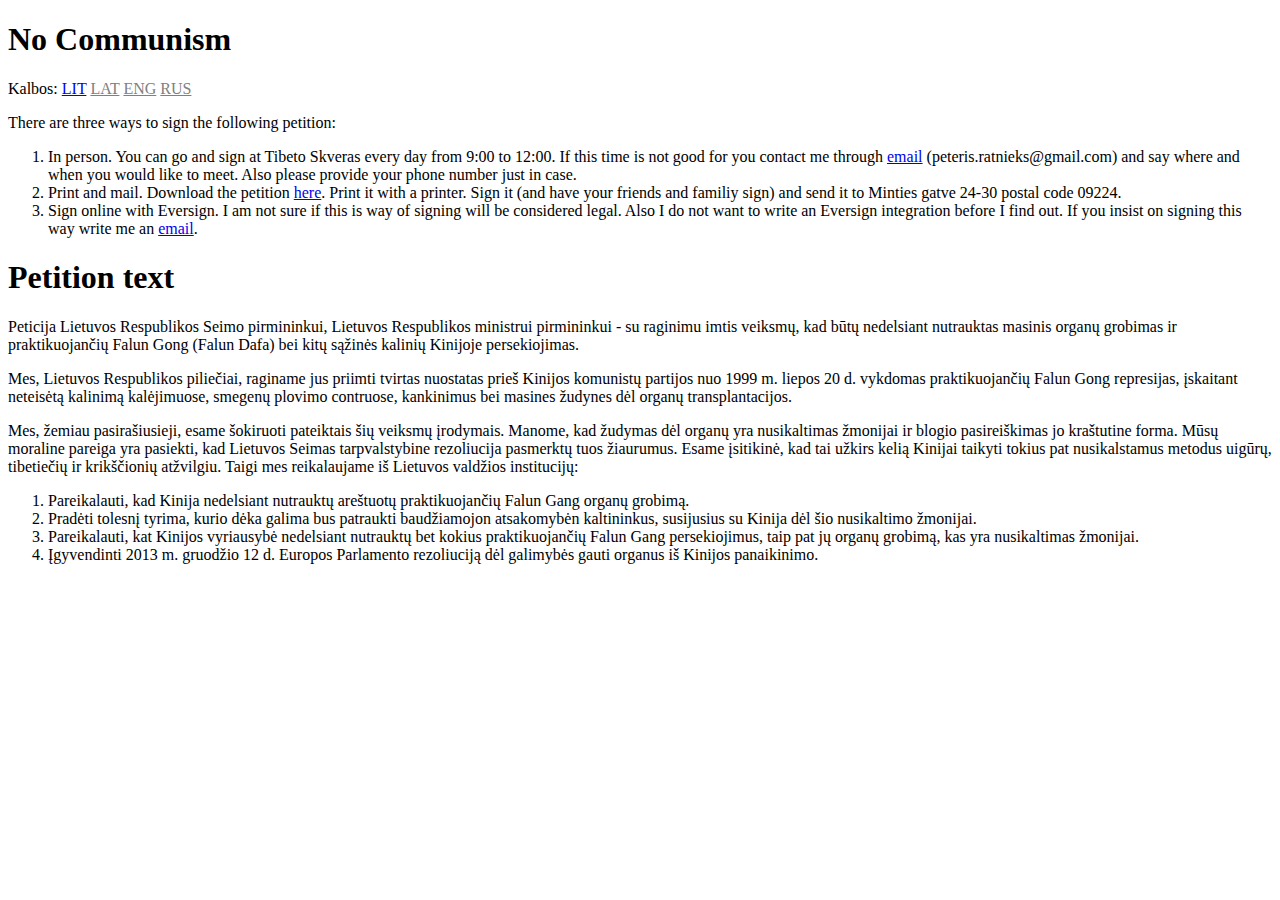
==== static/index.html @ c3afe93c "initial commit" ====
<!DOCTYPE html>
<html>
    <head>
        <link href="style.css" rel="stylesheet" type="text/css" />
        <title>No Communism</title>
    </head>
    <body>
        <h1>No Communism</h1>
        <p>
        Kalbos:
        <a style="color:blue;" href=https://komunismuine.ams3.digitaloceanspaces.com/index.html>LIT</a>
        <a style="color:gray;" href=https://komunismuine.ams3.digitaloceanspaces.com/index-lv.html>LAT</a>
        <a style="color:gray;" href=https://komunismuine.ams3.digitaloceanspaces.com/index-en.html>ENG</a>
        <a style="color:gray;" href=https://komunismuine.ams3.digitaloceanspaces.com/index-ru.html>RUS</a>
        </p>
        <p>
        There are three ways to sign the following petition:
        </p>
        <ol>
            <li>In person. You can go and sign at Tibeto Skveras every day from 9:00 to 12:00.
                If this time is not good for you contact me through
                <a href="mailto:peteris.ratnieks@gmail.com?subject=Komunismui Ne">email</a>
                (peteris.ratnieks@gmail.com) and say where and when you would like to meet.
                Also please provide your phone number just in case.</li>
            <li>Print and mail. Download the petition
                <a href=https://komunismuine.ams3.digitaloceanspaces.com/peticija.odt>here</a>.
                Print it with a printer. Sign it (and have your friends and familiy sign) and
                send it to Minties gatve 24-30 postal code 09224.</li>
            <li>Sign online with Eversign. I am not sure if this is way of signing will be considered legal.
                Also I do not want to write an Eversign integration before I find out. If you insist on signing
                this way write me an 
                <a href="mailto:peteris.ratnieks@gmail.com?subject=Komunismui Ne Eversign">email</a>.</li>
        </ol>
        <h1>Petition text</h1>
        <p>Peticija Lietuvos Respublikos Seimo pirmininkui, Lietuvos Respublikos ministrui pirmininkui - su raginimu imtis veiksmų, kad būtų nedelsiant nutrauktas masinis organų grobimas ir praktikuojančių Falun Gong (Falun Dafa) bei kitų sąžinės kalinių Kinijoje persekiojimas.</p>
        <p>Mes, Lietuvos Respublikos piliečiai, raginame jus priimti tvirtas nuostatas prieš Kinijos komunistų partijos nuo 1999 m. liepos 20 d. vykdomas praktikuojančių Falun Gong represijas, įskaitant neteisėtą kalinimą kalėjimuose, smegenų plovimo contruose, kankinimus bei masines žudynes dėl organų transplantacijos.</p>
        <p>Mes, žemiau pasirašiusieji, esame šokiruoti pateiktais šių veiksmų įrodymais. Manome, kad žudymas dėl organų yra nusikaltimas žmonijai ir blogio pasireiškimas jo kraštutine forma. Mūsų moraline pareiga yra pasiekti, kad Lietuvos Seimas tarpvalstybine rezoliucija pasmerktų tuos žiaurumus. Esame įsitikinė, kad tai užkirs kelią Kinijai taikyti tokius pat nusikalstamus metodus uigūrų, tibetiečių ir krikščionių atžvilgiu. Taigi mes reikalaujame iš Lietuvos valdžios institucijų:</p>

        <ol>
            <li>Pareikalauti, kad Kinija nedelsiant nutrauktų areštuotų praktikuojančių Falun Gang organų grobimą.</li>
            <li>Pradėti tolesnį tyrima, kurio dėka galima bus patraukti baudžiamojon atsakomybėn kaltininkus, susijusius su Kinija dėl šio nusikaltimo žmonijai.</li>
            <li>Pareikalauti, kat Kinijos vyriausybė nedelsiant nutrauktų bet kokius praktikuojančių Falun Gang persekiojimus, taip pat jų organų grobimą, kas yra nusikaltimas žmonijai.</li>
            <li>Įgyvendinti 2013 m. gruodžio 12 d. Europos Parlamento rezoliuciją dėl galimybės gauti organus iš Kinijos panaikinimo.</li>
        </ol>
    </body>
</html>
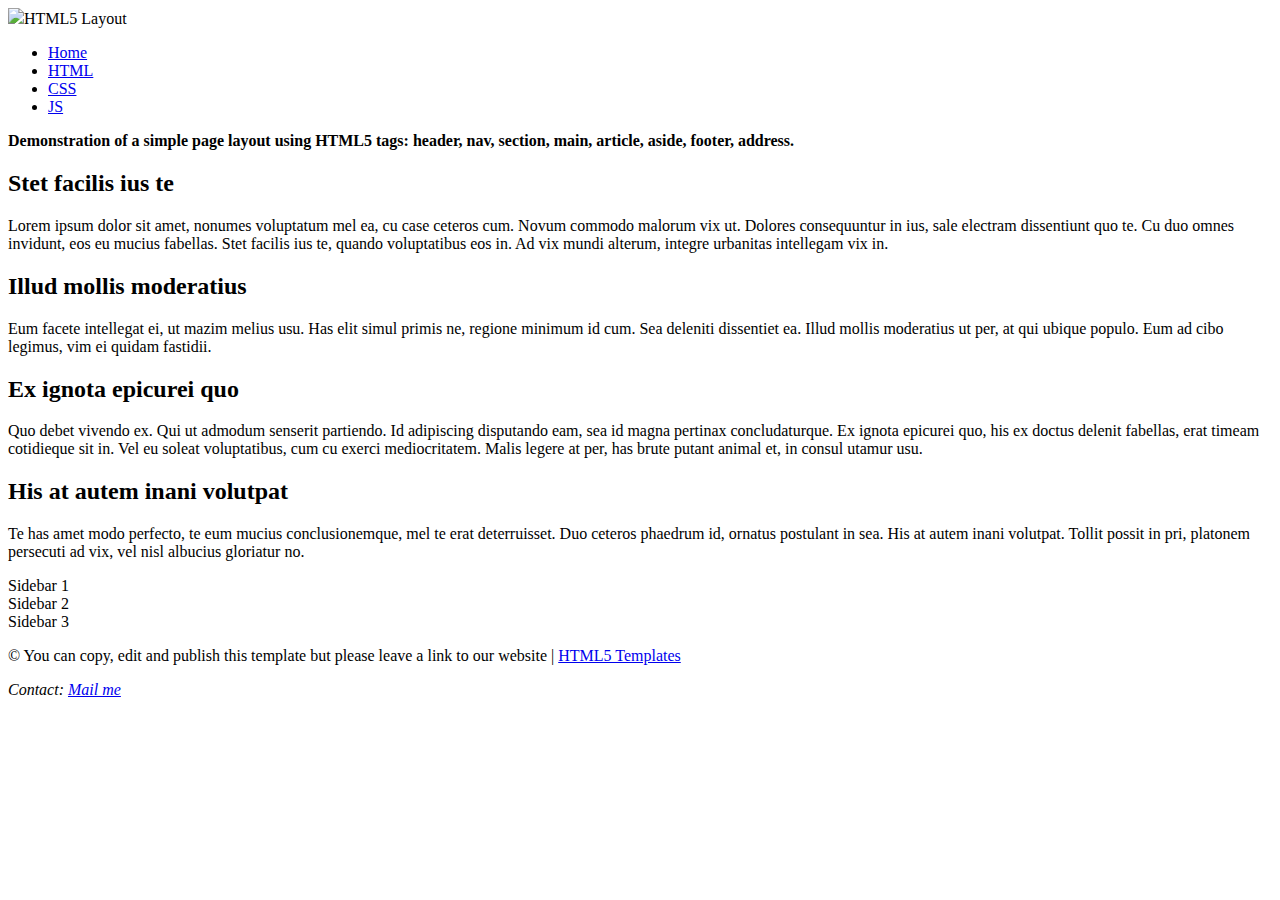
==== commit 51ab02e0: "fix catchall route" ====
--- a/static/index.html
+++ b/static/index.html
@@ -1,46 +1,64 @@
-<!DOCTYPE html>
-<html>
-    <head>
-        <link href="style.css" rel="stylesheet" type="text/css" />
-        <title>No Communism</title>
-    </head>
-    <body>
-        <h1>No Communism</h1>
-        <p>
-        Kalbos:
-        <a style="color:blue;" href=https://komunismuine.ams3.digitaloceanspaces.com/index.html>LIT</a>
-        <a style="color:gray;" href=https://komunismuine.ams3.digitaloceanspaces.com/index-lv.html>LAT</a>
-        <a style="color:gray;" href=https://komunismuine.ams3.digitaloceanspaces.com/index-en.html>ENG</a>
-        <a style="color:gray;" href=https://komunismuine.ams3.digitaloceanspaces.com/index-ru.html>RUS</a>
-        </p>
-        <p>
-        There are three ways to sign the following petition:
-        </p>
-        <ol>
-            <li>In person. You can go and sign at Tibeto Skveras every day from 9:00 to 12:00.
-                If this time is not good for you contact me through
-                <a href="mailto:peteris.ratnieks@gmail.com?subject=Komunismui Ne">email</a>
-                (peteris.ratnieks@gmail.com) and say where and when you would like to meet.
-                Also please provide your phone number just in case.</li>
-            <li>Print and mail. Download the petition
-                <a href=https://komunismuine.ams3.digitaloceanspaces.com/peticija.odt>here</a>.
-                Print it with a printer. Sign it (and have your friends and familiy sign) and
-                send it to Minties gatve 24-30 postal code 09224.</li>
-            <li>Sign online with Eversign. I am not sure if this is way of signing will be considered legal.
-                Also I do not want to write an Eversign integration before I find out. If you insist on signing
-                this way write me an 
-                <a href="mailto:peteris.ratnieks@gmail.com?subject=Komunismui Ne Eversign">email</a>.</li>
-        </ol>
-        <h1>Petition text</h1>
-        <p>Peticija Lietuvos Respublikos Seimo pirmininkui, Lietuvos Respublikos ministrui pirmininkui - su raginimu imtis veiksmų, kad būtų nedelsiant nutrauktas masinis organų grobimas ir praktikuojančių Falun Gong (Falun Dafa) bei kitų sąžinės kalinių Kinijoje persekiojimas.</p>
-        <p>Mes, Lietuvos Respublikos piliečiai, raginame jus priimti tvirtas nuostatas prieš Kinijos komunistų partijos nuo 1999 m. liepos 20 d. vykdomas praktikuojančių Falun Gong represijas, įskaitant neteisėtą kalinimą kalėjimuose, smegenų plovimo contruose, kankinimus bei masines žudynes dėl organų transplantacijos.</p>
-        <p>Mes, žemiau pasirašiusieji, esame šokiruoti pateiktais šių veiksmų įrodymais. Manome, kad žudymas dėl organų yra nusikaltimas žmonijai ir blogio pasireiškimas jo kraštutine forma. Mūsų moraline pareiga yra pasiekti, kad Lietuvos Seimas tarpvalstybine rezoliucija pasmerktų tuos žiaurumus. Esame įsitikinė, kad tai užkirs kelią Kinijai taikyti tokius pat nusikalstamus metodus uigūrų, tibetiečių ir krikščionių atžvilgiu. Taigi mes reikalaujame iš Lietuvos valdžios institucijų:</p>
-
-        <ol>
-            <li>Pareikalauti, kad Kinija nedelsiant nutrauktų areštuotų praktikuojančių Falun Gang organų grobimą.</li>
-            <li>Pradėti tolesnį tyrima, kurio dėka galima bus patraukti baudžiamojon atsakomybėn kaltininkus, susijusius su Kinija dėl šio nusikaltimo žmonijai.</li>
-            <li>Pareikalauti, kat Kinijos vyriausybė nedelsiant nutrauktų bet kokius praktikuojančių Falun Gang persekiojimus, taip pat jų organų grobimą, kas yra nusikaltimas žmonijai.</li>
-            <li>Įgyvendinti 2013 m. gruodžio 12 d. Europos Parlamento rezoliuciją dėl galimybės gauti organus iš Kinijos panaikinimo.</li>
-        </ol>
-    </body>
-</html>
+<!doctype html>
+<html lang="en" class="no-js">
+<head>
+    <meta charset="utf-8">
+    <meta http-equiv="x-ua-compatible" content="ie=edge">
+    <meta name="viewport" content="width=device-width, initial-scale=1.0">
+    <link rel="canonical" href="https://html5-templates.com/" />
+    <title>Responsive HTML5 Page Layout Template</title>
+    <meta name="description" content="Simple HTML5 Page layout template with header, footer, sidebar etc.">
+    <link rel="stylesheet" href="style.css">
+    <script src="script.js"></script>
+</head>
+
+<body>
+	<header>
+		<div id="logo"><img src="/logo.png">HTML5&nbsp;Layout</div>
+		<nav>  
+			<ul>
+				<li><a href="/">Home</a>
+				<li><a href="https://html-css-js.com/">HTML</a>
+				<li><a href="https://html-css-js.com/css/code/">CSS</a>
+				<li><a href="https://htmlcheatsheet.com/js/">JS</a>
+			</ul>
+		</nav>
+	</header>
+	<section>
+		<strong>Demonstration of a simple page layout using HTML5 tags: header, nav, section, main, article, aside, footer, address.</strong>
+	</section>
+	<section id="pageContent">
+		<main role="main">
+			<article>
+				<h2>Stet facilis ius te</h2>
+				<p>Lorem ipsum dolor sit amet, nonumes voluptatum mel ea, cu case ceteros cum. Novum commodo malorum vix ut. Dolores consequuntur in ius, sale electram dissentiunt quo te. Cu duo omnes invidunt, eos eu mucius fabellas. Stet facilis ius te, quando voluptatibus eos in. Ad vix mundi alterum, integre urbanitas intellegam vix in.</p>
+			</article>
+			<article>
+				<h2>Illud mollis moderatius</h2>
+				<p>Eum facete intellegat ei, ut mazim melius usu. Has elit simul primis ne, regione minimum id cum. Sea deleniti dissentiet ea. Illud mollis moderatius ut per, at qui ubique populo. Eum ad cibo legimus, vim ei quidam fastidii.</p>
+			</article>
+			<article>
+				<h2>Ex ignota epicurei quo</h2>
+				<p>Quo debet vivendo ex. Qui ut admodum senserit partiendo. Id adipiscing disputando eam, sea id magna pertinax concludaturque. Ex ignota epicurei quo, his ex doctus delenit fabellas, erat timeam cotidieque sit in. Vel eu soleat voluptatibus, cum cu exerci mediocritatem. Malis legere at per, has brute putant animal et, in consul utamur usu.</p>
+			</article>
+			<article>
+				<h2>His at autem inani volutpat</h2>
+				<p>Te has amet modo perfecto, te eum mucius conclusionemque, mel te erat deterruisset. Duo ceteros phaedrum id, ornatus postulant in sea. His at autem inani volutpat. Tollit possit in pri, platonem persecuti ad vix, vel nisl albucius gloriatur no.</p>
+			</article>
+		</main>
+		<aside>
+			<div>Sidebar 1</div>
+			<div>Sidebar 2</div>
+			<div>Sidebar 3</div>
+		</aside>
+	</section>
+	<footer>
+		<p>&copy; You can copy, edit and publish this template but please leave a link to our website | <a href="https://html5-templates.com/" target="_blank" rel="nofollow">HTML5 Templates</a></p>
+		<address>
+			Contact: <a href="mailto:me@example.com">Mail me</a>
+		</address>
+	</footer>
+
+
+</body>
+
+</html>